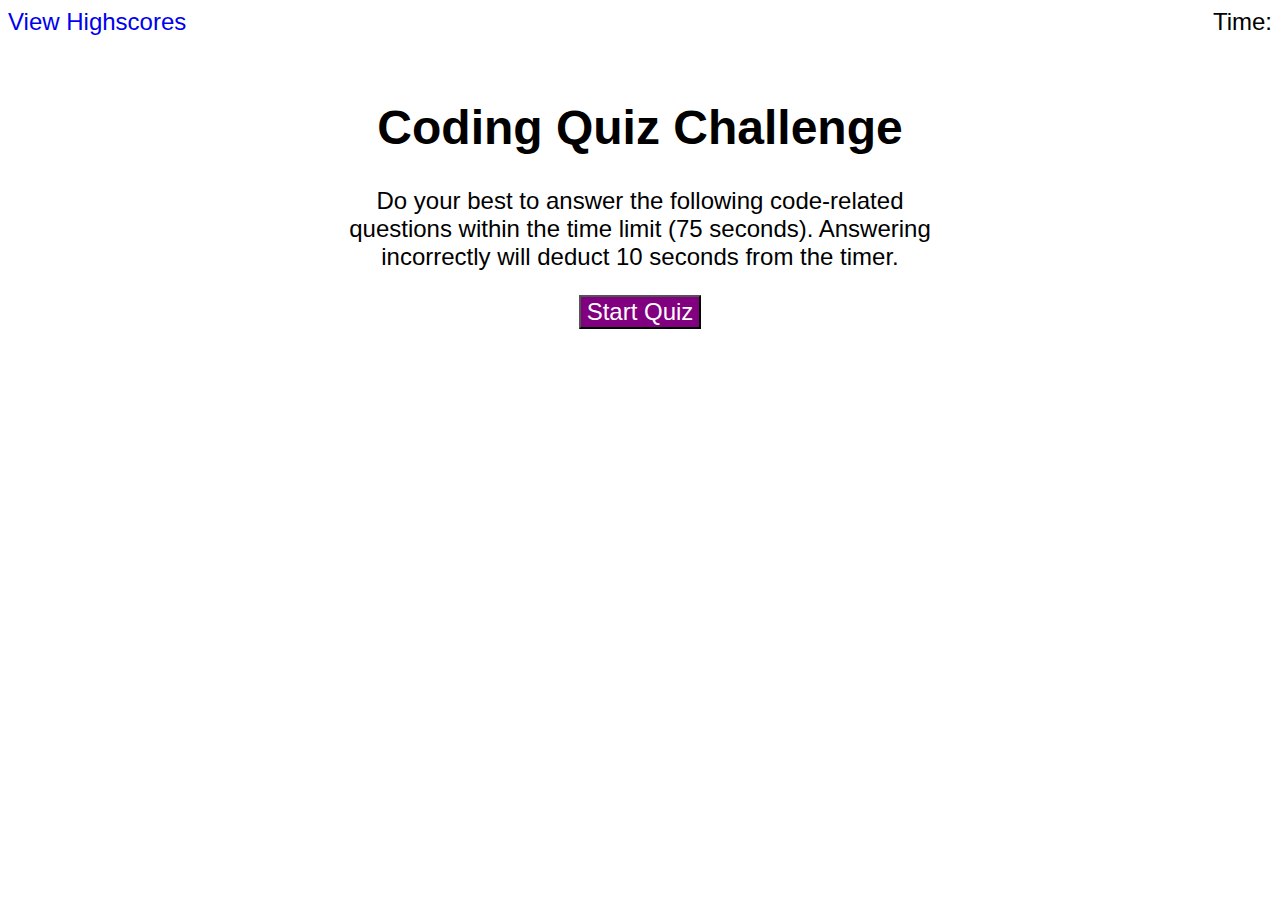
==== index.html @ 8f5f3383 "Removed additional comments in index.html and fixed showFeedback method. Users will now receive a on" ====
<!DOCTYPE html>
<html land="en-US">

    <head>
        <meta charset="UTF-8">
        <link rel="stylesheet" type="text/css" href="./assets/css/style.css" />
        <title>Coding Quiz</title>
    </head>

    <body>
        <header>
            <label id="view-highscore"><a href="./highscore.html">View Highscores</a></label>
            <label id="timer">Time:</label>
        </header>
        <main>
            <section id="start-page" class="page">
                <h1>Coding Quiz Challenge</h1>
                <p>
                    Do your best to answer the following code-related questions within the time limit (75 seconds). Answering incorrectly will deduct 10 seconds from the timer.
                </p>
                <button id="start-quiz">Start Quiz</button>
            </section>
            <article id="question-page" class="hidden page">
                <h2 id="question"></h2>
                <button id="first-answer" class="answer-choice"></button>
                <button id="second-answer" class="answer-choice"></button>
                <button id="third-answer" class="answer-choice"></button>
                <button id="fourth-answer" class="answer-choice"></button>
                <p class="hidden feedback"></p>
            </article>
            <article id="result-page" class="hidden page">
                <h2>All done!</h2>
                <p>Your final score is</p>
                <label>Enter initials:</label>
                <input id="user-initials" type="text"></input>
                <button><a href="./highscore.html">Submit</a></button>
            </article>
        </main>
        <script src="./assets/js/script.js"></script>
    </body>
</html>
---- assets/css/style.css ----
/* All content are under this font */
body {
    font-family: Arial, Helvetica, sans-serif;
}

/* Header is wrapped in flex-box and 'View Highscores' and 'Timer' has space between them */
header {
    display: flex;
    flex-direction: row;
    justify-content: space-between;
}

/* Centers content and limits the width to 70% */
main {
    display: flex;
    flex-direction: column;
    text-align: center;
    width: 50%;
    margin: 2rem auto;
}

/* Question-page and result-page are left-aligned */
article {
    text-align: left;
}

/* "Coding Quiz Challenge" */
h1 {
    font-size: 3rem;
}

/* Questions */
h2 {
    font-size: 2.5rem;
}

/* Instructions, 'View Highscores, Time, Enter initials, and input */
p, label, input {
    font-size: 1.5rem;
}

/* Make buttons purple and have white text */
/* Link buttons are adjusted to look like other buttons */
button, button a {
    color: white;
    background-color: purple;
    font-size: 1.5rem;
}

/* "Go Back" button and "View Highscores" label do not show the underline */
button a, label a {
    text-decoration: none;
}

/* When hovering over buttons, they are displayed more transparent */
button:hover {
    opacity: 0.6;
}

/* Answer choices are stacked on top of each other */
.answer-choice {
    display: flex;
    margin-bottom: 0.5rem;
}

/* Feedback to answer shows up faintly  */
.feedback {
    opacity: 0.5;
    font-style: italic;
    border-top: 2px solid;
    padding-top: 0.5rem;
}

.hidden {
    display: none;
}
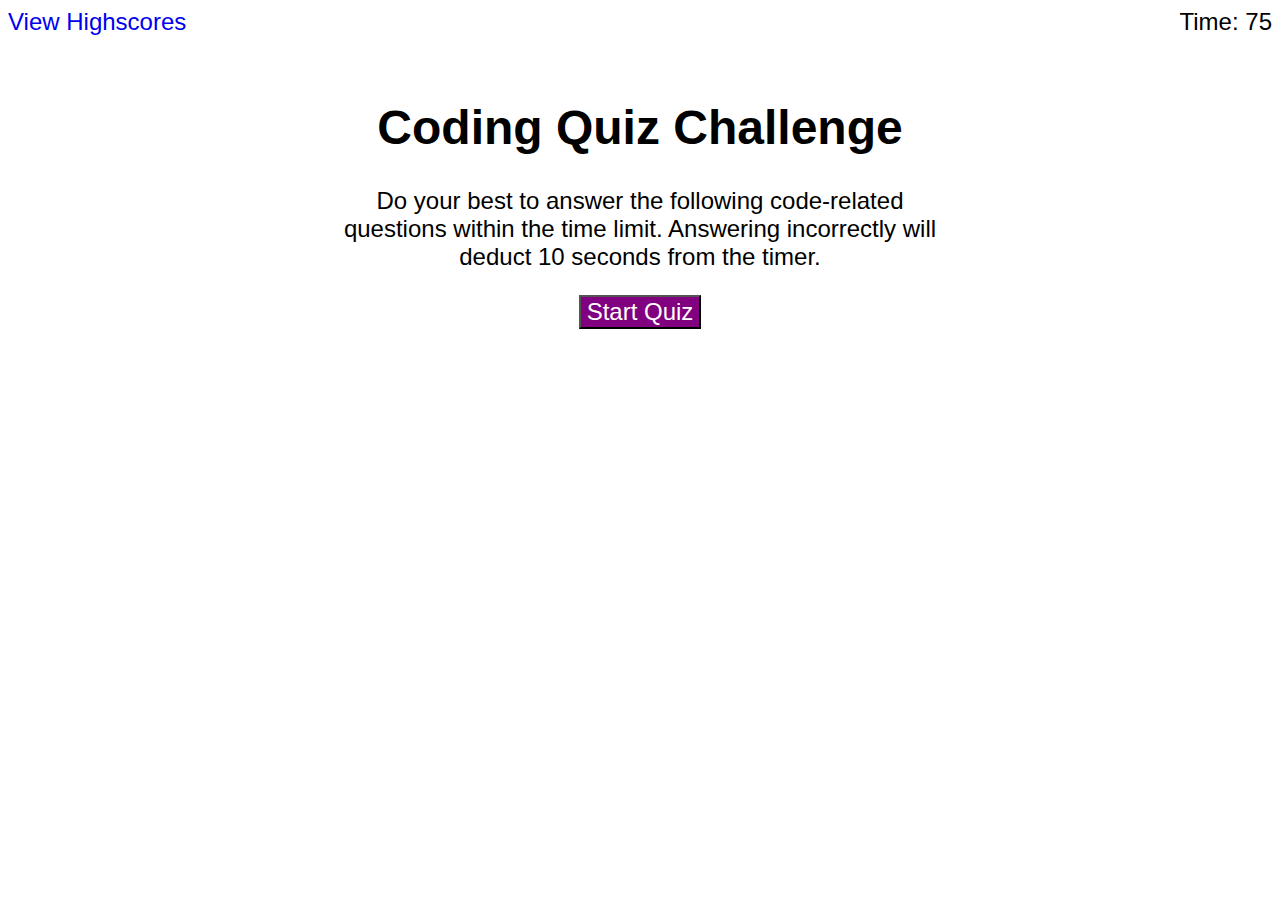
==== commit b08543de: "Fixed timer to pause at result page when user has answered all questions. Also added an id to a p el" ====
--- a/index.html
+++ b/index.html
@@ -10,17 +10,17 @@
     <body>
         <header>
             <label id="view-highscore"><a href="./highscore.html">View Highscores</a></label>
-            <label id="timer">Time:</label>
+            <label id="timer">Time: 75</label>
         </header>
         <main>
-            <section id="start-page" class="page">
+            <section id="start-page">
                 <h1>Coding Quiz Challenge</h1>
                 <p>
-                    Do your best to answer the following code-related questions within the time limit (75 seconds). Answering incorrectly will deduct 10 seconds from the timer.
+                    Do your best to answer the following code-related questions within the time limit. Answering incorrectly will deduct 10 seconds from the timer.
                 </p>
                 <button id="start-quiz">Start Quiz</button>
             </section>
-            <article id="question-page" class="hidden page">
+            <article id="question-page" class="hidden">
                 <h2 id="question"></h2>
                 <button id="first-answer" class="answer-choice"></button>
                 <button id="second-answer" class="answer-choice"></button>
@@ -28,9 +28,9 @@
                 <button id="fourth-answer" class="answer-choice"></button>
                 <p class="hidden feedback"></p>
             </article>
-            <article id="result-page" class="hidden page">
+            <article id="result-page" class="hidden">
                 <h2>All done!</h2>
-                <p>Your final score is</p>
+                <p id="final-score">Your final score is</p>
                 <label>Enter initials:</label>
                 <input id="user-initials" type="text"></input>
                 <button><a href="./highscore.html">Submit</a></button>
